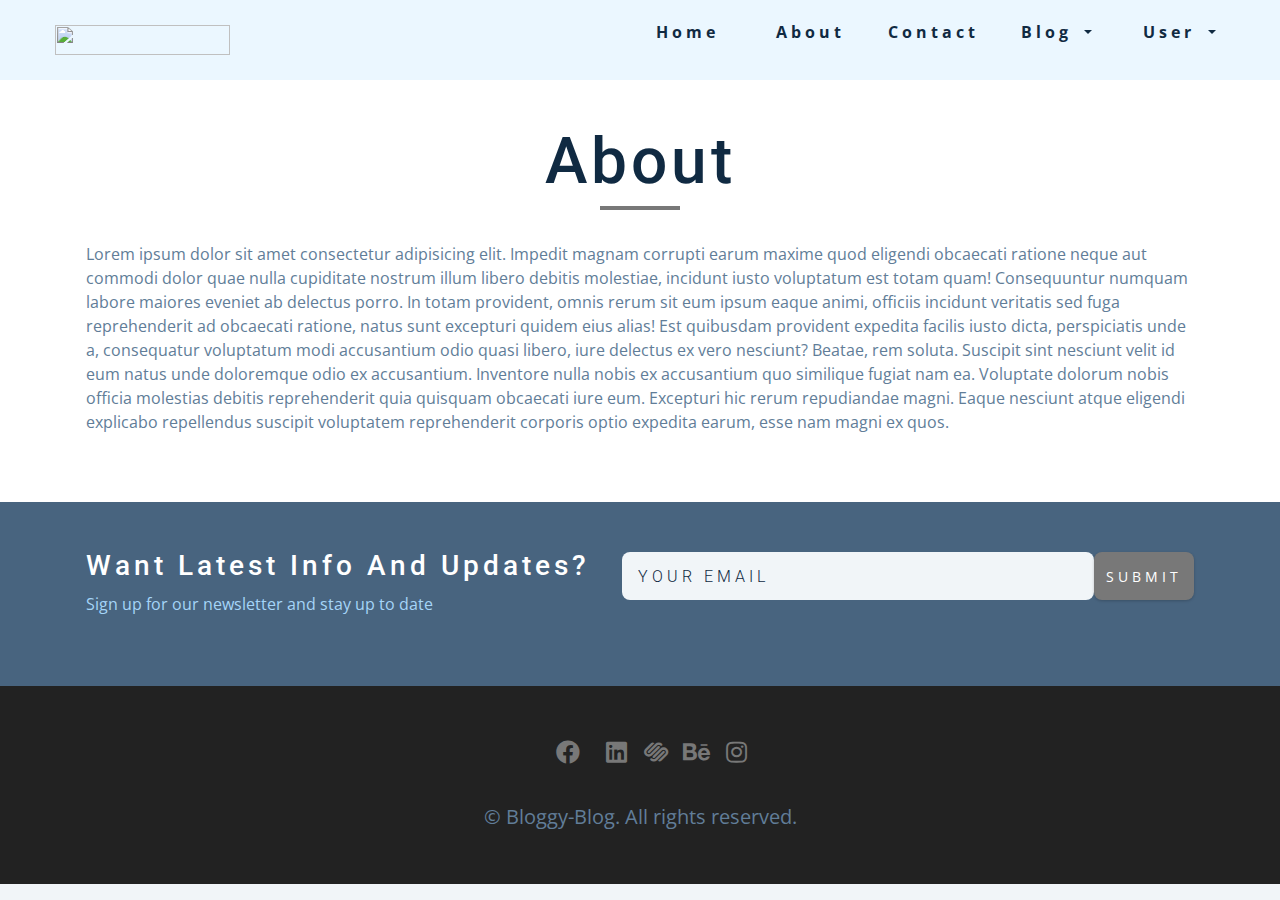
==== about.html @ 56ad33cc "commit" ====
<!doctype html>
<html lang="en">

<head>
    <!-- Required meta tags -->
    <meta charset="utf-8">
    <meta name="viewport" content="width=device-width, initial-scale=1">

    <!-- Bootstrap CSS -->
    <link rel="stylesheet" href="./bootstrap/css/bootstrap.min.css">
    <link rel="stylesheet" href="./css/style.css">
    <link rel="stylesheet" href="./fontawesome/css/all.min.css">

    <title>About - Bloggy-Blog</title>
</head>

<body>

    <!-- navbar -->
    <nav class="nav" id="nav">
        <div class="nav-center">
            <!-- nav header -->
            <div class="nav-header">
                <img src="./img/logo.png" class="nav-logo" alt="" />
                <button class="nav-btn" id="nav-btn">
                    <i class="fas fa-bars"></i>
                </button>
            </div>
            <!-- nav links -->
            <ul class="nav-links">
                <li><a href="index.html">home</a></li>
                <li><a href="about.html">about</a></li>
                <li><a href="contact.html">contact</a></li>
                <div class="dropdown">
                    <a class=" dropdown-toggle" href="#" role="button" id="dropdownMenuLink" data-toggle="dropdown"
                        aria-expanded="false">
                        Blog
                    </a>

                    <ul class="dropdown-menu" aria-labelledby="dropdownMenuLink">
                        <li><a class="dropdown-item" href="blog.html">Blog</a></li>
                        <li><a class="dropdown-item" href="category.html">Category</a></li>
                        <li><a class="dropdown-item" href="detail.html">Detail</a></li>
                    </ul>
                </div>
                <div class="dropdown">
                    <a class=" dropdown-toggle" href="#" role="button" id="UserDropdown" data-toggle="dropdown"
                        aria-expanded="false">
                        User
                    </a>

                    <ul class="dropdown-menu" aria-labelledby="UserDropdown">
                        <li><a class="dropdown-item" href="user.html">User</a></li>
                        <li><a class="dropdown-item" href="login.html">login</a></li>
                        <li><a class="dropdown-item" href="register.html">regster</a></li>
                    </ul>
                </div>
            </ul>
        </div>
    </nav>

    <!-- sidebar -->
    <aside class="sidebar" id="sidebar">
        <div>
            <button id="close-btn" class="close-btn">
                <i class="fas fa-times"></i>
            </button>
            <ul class="sidebar-links">
                <li><a href="index.html">home</a></li>
                <li><a href="about.html">about</a></li>
                <li><a href="contact.html">contact</a></li>
                <li><a href="blog.html">Blog</a></li>
                <li><a href="category.html">Category</a></li>
                <li><a href="detail.html">Detail</a></li>
                <li><a href="user.html">user</a></li>
            </ul>
            <ul class="social-icons">
                <!-- single item -->
                <li class="pr-3">
                    <a href="https://www.twitter.com" class="social-icon">
                        <i class="fab fa-facebook"></i>
                    </a>
                </li>
                <!-- end of single item -->
                <!-- single item -->
                <li>
                    <a href="https://www.twitter.com" class="social-icon">
                        <i class="fab fa-linkedin"></i>
                    </a>
                </li>
                <!-- end of single item -->
                <!-- single item -->
                <li>
                    <a href="https://www.twitter.com" class="social-icon">
                        <i class="fab fa-squarespace"></i>
                    </a>
                </li>
                <!-- end of single item -->
                <!-- single item -->
                <li>
                    <a href="https://www.twitter.com" class="social-icon">
                        <i class="fab fa-behance"></i>
                    </a>
                </li>
                <!-- end of single item -->
                <!-- single item -->
                <li>
                    <a href="https://www.twitter.com" class="social-icon">
                        <i class="fab fa-instagram"></i>
                    </a>
                </li>
                <!-- end of single item -->
            </ul>
        </div>
    </aside>
    <!-- end of sidebar -->

    <div class="blog pb-5">
        <div class="container">
            <section class="section single-page">
                <div class="section-title">
                    <h1>about</h1>
                    <div class="underline"></div>
                </div>
                <div class="section-center page-info">
                    <p>
                        Lorem ipsum dolor sit amet consectetur adipisicing elit. Impedit magnam corrupti earum maxime quod eligendi obcaecati ratione neque aut commodi dolor quae nulla cupiditate nostrum illum libero debitis molestiae, incidunt iusto voluptatum est totam quam! Consequuntur numquam labore maiores eveniet ab delectus porro. In totam provident, omnis rerum sit eum ipsum eaque animi, officiis incidunt veritatis sed fuga reprehenderit ad obcaecati ratione, natus sunt excepturi quidem eius alias! Est quibusdam provident expedita facilis iusto dicta, perspiciatis unde a, consequatur voluptatum modi accusantium odio quasi libero, iure delectus ex vero nesciunt? Beatae, rem soluta. Suscipit sint nesciunt velit id eum natus unde doloremque odio ex accusantium. Inventore nulla nobis ex accusantium quo similique fugiat nam ea. Voluptate dolorum nobis officia molestias debitis reprehenderit quia quisquam obcaecati iure eum. Excepturi hic rerum repudiandae magni. Eaque nesciunt atque eligendi explicabo repellendus suscipit voluptatem reprehenderit corporis optio expedita earum, esse nam magni ex quos.
                        <!-- <a href="https://www.darisset.site">Darisset</a> -->
                    </p>
                </div>
            </section>
        </div>
    </div>

    <!-- newsletter -->
    <section class="section newsletter" id="newsletter">
        <div class="container section-center newsletter-center">
            <div class="newsletter-title">
                <h3>want latest info and updates?</h3>
                <p>Sign up for our newsletter and stay up to date</p>
            </div>
            <form class="newsletter-form">
                <input type="email" class="form-control" placeholder="your email" />
                <button type="submit" class="btn">submit</button>
            </form>
        </div>
    </section>
    <!-- end of newsletter -->

    <footer class="footer">
        <ul class="social-icons mt-5">
            <!-- single item -->
            <li class="pr-3">
                <a href="https://www.twitter.com" class="social-icon">
                    <i class="fab fa-facebook"></i>
                </a>
            </li>
            <!-- end of single item -->
            <!-- single item -->
            <li>
                <a href="https://www.twitter.com" class="social-icon">
                    <i class="fab fa-linkedin"></i>
                </a>
            </li>
            <!-- end of single item -->
            <!-- single item -->
            <li>
                <a href="https://www.twitter.com" class="social-icon">
                    <i class="fab fa-squarespace"></i>
                </a>
            </li>
            <!-- end of single item -->
            <!-- single item -->
            <li>
                <a href="https://www.twitter.com" class="social-icon">
                    <i class="fab fa-behance"></i>
                </a>
            </li>
            <!-- end of single item -->
            <!-- single item -->
            <li>
                <a href="https://www.twitter.com" class="social-icon">
                    <i class="fab fa-instagram"></i>
                </a>
            </li>
            <!-- end of single item -->
        </ul>

        <p>&copy; <span id="date"></span> Bloggy-Blog. All rights reserved.</p>
    </footer>

    <!-- Optional JavaScript -->
    <!-- Popper.js first, then Bootstrap JS -->
    <script src="./js/popper.min.js"></script>
    <script src="./bootstrap/js/bootstrap.min.js"></script>
    <script src="./js/script.js"></script>
</body>

</html>
---- css/style.css ----
/*
=============== 
Fonts
===============
*/

@import url("https://fonts.googleapis.com/css?family=Open+Sans|Roboto:400,700&display=swap");
@import url("https://fonts.googleapis.com/css?family=Catamaran:400,700|Grand+Hotel");
/*
=============== 
Variables
===============
*/

:root {
    /* dark shades of primary color*/
    --clr-primary-1: hsl(205, 86%, 17%);
    --clr-primary-2: hsl(205, 77%, 27%);
    --clr-primary-3: hsl(205, 72%, 37%);
    --clr-primary-4: hsl(205, 63%, 48%);
    /* primary/main color */
    --clr-primary-5: #787878;
    /* lighter shades of primary color */
    --clr-primary-6: hsl(205, 89%, 70%);
    --clr-primary-7: hsl(205, 90%, 76%);
    --clr-primary-8: hsl(205, 86%, 81%);
    --clr-primary-9: hsl(205, 90%, 88%);
    --clr-primary-10: hsl(205, 100%, 96%);
    /* darkest grey - used for headings */
    --clr-grey-1: hsl(209, 61%, 16%);
    --clr-grey-2: hsl(211, 39%, 23%);
    --clr-grey-3: hsl(209, 34%, 30%);
    --clr-grey-4: hsl(209, 28%, 39%);
    /* grey used for paragraphs */
    --clr-grey-5: hsl(210, 22%, 49%);
    --clr-grey-6: hsl(209, 23%, 60%);
    --clr-grey-7: hsl(211, 27%, 70%);
    --clr-grey-8: hsl(210, 31%, 80%);
    --clr-grey-9: hsl(212, 33%, 89%);
    --clr-grey-10: hsl(210, 36%, 96%);
    --clr-white: #fff;
    --clr-red-dark: hsl(360, 67%, 44%);
    --clr-red-light: hsl(360, 71%, 66%);
    --clr-green-dark: hsl(125, 67%, 44%);
    --clr-green-light: hsl(125, 71%, 66%);
    --clr-black: #222;
    --ff-primary: "Roboto", sans-serif;
    --ff-secondary: "Open Sans", sans-serif;
    --transition: all 0.3s linear;
    --spacing: 0.25rem;
    --radius: 0.5rem;
    --light-shadow: 0 5px 15px rgba(0, 0, 0, 0.1);
    --dark-shadow: 0 5px 15px rgba(0, 0, 0, 0.2);
    --max-width: 1170px;
    --fixed-width: 620px;
}

/*
=============== 
Global Styles
===============
*/

*,
::after,
::before {
    margin: 0;
    padding: 0;
    box-sizing: border-box;
}

body {
    font-family: var(--ff-secondary);
    background: var(--clr-grey-10);
    color: var(--clr-grey-1);
    line-height: 1.5;
    font-size: 0.875rem;
}

ul {
    list-style-type: none;
}

a {
    text-decoration: none;
}

img:not(.nav-logo) {
    width: 100%;
    display: block;
}

img {
    display: block;
}

h1,
h2,
h3,
h4 {
    letter-spacing: var(--spacing);
    text-transform: capitalize;
    line-height: 1.25;
    margin-bottom: 0.75rem;
    font-family: var(--ff-primary);
}

h1 {
    font-size: 3rem;
}

h2 {
    font-size: 2rem;
}

h3 {
    font-size: 1.25rem;
}

h4 {
    font-size: 0.875rem;
}

p {
    margin-bottom: 1.25rem;
    color: var(--clr-grey-5);
}

@media screen and (min-width: 800px) {
    h1 {
        font-size: 4rem;
    }

    h2 {
        font-size: 2.5rem;
    }

    h3 {
        font-size: 1.75rem;
    }

    h4 {
        font-size: 1rem;
    }

    body {
        font-size: 1rem;
    }

    h1,
    h2,
    h3,
    h4 {
        line-height: 1;
    }
}

/*  global classes */

.btn {
    text-transform: uppercase;
    background: var(--clr-primary-5);
    color: var(--clr-white);
    padding: 0.375rem 0.75rem;
    letter-spacing: var(--spacing);
    display: inline-block;
    transition: var(--transition);
    font-size: 0.875rem;
    border: none;
    cursor: pointer;
    box-shadow: 0 1px 3px rgba(0, 0, 0, 0.2);
    border-radius: var(--radius);
}

.btn:hover {
    color: var(--clr-white);
    background: var(--clr-primary-8);
}

main {
    min-height: 10000px;
    display: grid;
    place-items: center;
}

/*
=============== 
Navbar
===============
*/

.nav-links {
    display: none;
}

.nav {
    height: 5rem;
    display: grid;
    -webkit-box-align: center;
    align-items: center;
    -webkit-transition: var(--transition);
    transition: var(--transition);
    padding: 1rem;
}

.nav-center {
    width: 100%;
    max-width: 1170px;
    margin: 0 auto;
}

.nav-header {
    display: grid;
    grid-template-columns: 1fr 1fr;
    -webkit-box-align: center;
    align-items: center;
}

.nav-header img {
    width: 175px;
    height: 30px;
}

.nav-btn {
    background: transparent;
    border-color: transparent;
    color: var(--clr-primary-5);
    font-size: 2rem;
    cursor: pointer;
    /* show later */
    justify-self: right;
}

@media screen and (min-width: 768px) {
    .nav {
        background: var(--clr-primary-10);
    }

    .nav-btn {
        display: none;
    }

    .nav-links {
        display: grid;
        grid-template-columns: repeat(5, 1fr);
        justify-items: center;
        -webkit-column-gap: 2rem;
        -moz-column-gap: 2rem;
        column-gap: 2rem;
    }

    .nav-links a {
        text-transform: capitalize;
        color: var(--clr-grey-1);
        font-weight: bold;
        letter-spacing: var(--spacing);
        -webkit-transition: var(--transition);
        transition: var(--transition);
    }

    .nav-links a:hover {
        color: var(--clr-primary-5);
    }

    .nav-center {
        display: grid;
        grid-template-columns: auto 1fr;
        -webkit-box-align: center;
        align-items: center;
    }

    .nav-links {
        justify-self: end;
    }
}

/* fixed navbar */

.navbar-fixed {
    position: fixed;
    top: 0;
    left: 0;
    width: 100%;
    background: var(--clr-white);
    z-index: 2;
    box-shadow: var(--light-shadow);
}

/*
=============== 
Sidebar
===============
*/

.sidebar {
    position: fixed;
    top: 0;
    left: 0;
    width: 100%;
    height: 100%;
    background: var(--clr-grey-10);
    z-index: 4;
    display: grid;
    place-items: center;
    -webkit-transition: var(--transition);
    transition: var(--transition);
    /* add later */
    -webkit-transform: translate(-100%);
    transform: translate(-100%);
}

.show-sidebar {
    -webkit-transform: translate(0);
    transform: translate(0);
}

.sidebar-links {
    text-align: center;
}

/* add sidebar links to navbar links */

.sidebar-links a {
    font-size: 2rem;
    text-transform: capitalize;
    -webkit-transition: var(--transition);
    transition: var(--transition);
    color: var(--clr-grey-5);
    letter-spacing: var(--spacing);
    display: inline-block;
    margin-bottom: 1.5rem;
}

.sidebar-links a:hover {
    color: var(--clr-primary-5);
}

.social-icons {
    display: grid;
    /* margin-top: 3rem; */
    /* width: 20rem; */
    grid-template-columns: repeat(5, 1fr);
    justify-items: center;
}

.social-icon {
    font-size: 1.5rem;
    color: var(--clr-grey-1);
    -webkit-transition: var(--transition);
    transition: var(--transition);
}

.social-icon:hover {
    color: var(--clr-primary-5);
}

.close-btn {
    position: absolute;
    top: 1rem;
    right: 1rem;
    font-size: 3rem;
    background: transparent;
    border: none;
    -webkit-transition: var(--transition);
    transition: var(--transition);
    color: #bb2525;
    cursor: pointer;
}

.close-btn:hover {
    color: #e66b6b;
}

.section-title h3 {
    font-family: var(--ff-secondary);
    color: var(--clr-primary);
}

/* .section-title {
    margin-bottom: 2rem;
} */

/* section title */

.section-title {
    margin-bottom: 2rem;
    text-align: center;
}

/* added during recording */

.underline {
    width: 5rem;
    height: 0.25rem;
    margin-bottom: 1.25rem;
    background: var(--clr-primary-5);
    margin-left: auto;
    margin-right: auto;
}

.categori-list {
    margin-top: 35px;
    padding-top: 25px;
    background: var(--clr-white);
    box-shadow: var(--light-shadow);
}

.blog {
    /* margin-top: 35px; */
    padding-top: 50px;
    background: var(--clr-white);
    /* box-shadow: var(--light-shadow); */
}

.banner {
    padding-top: 25px;
    padding-bottom: 25px;
    background: var(--clr-white);
    -shadow: var(--light-shadow);
}

.detail {
    padding: 20px;
    background: var(--clr-white);
    box-shadow: var(--light-shadow);
}

.comment {
    background: var(--clr-white);
    box-shadow: var(--light-shadow);
}

.profile {
    color: var(--clr-grey-5);
    font-weight: 700;
    margin-right: 10px;
}

.meta span {
    color: var(--clr-grey-5);
    margin-left: 10px;
}

.recent-post h5 {
    font-size: 16px;
    font-weight: 700;
    color: black;
}

.recent-post span {
    font-size: 12px;
    color: var(--clr-grey-5);
}

.popular-post {
    padding-top: 50px;
    padding-bottom: 50px;
}

/*
=============== 
Projects
===============
*/

.projects-text {
    width: 85vw;
    max-width: 30rem;
    margin: 0 auto;
}

.project {
    position: relative;
    background: var(--clr-primary-5);
    border-radius: var(--radius);
    margin-bottom: 2rem;
}

.project-info {
    text-align: center;
    color: var(--clr-white);
    position: absolute;
    top: 50%;
    left: 50%;
    -webkit-transform: translate(-50%, -50%);
    transform: translate(-50%, -50%);
    -webkit-transition: var(--transition);
    transition: var(--transition);
    opacity: 0;
}

.project-info p {
    text-transform: capitalize;
    color: var(--clr-white);
}

.project:hover .project-info {
    opacity: 1;
}

.project-img {
    -webkit-transition: var(--transition);
    transition: var(--transition);
    border-radius: var(--radius);
    height: 15rem;
    -o-object-fit: cover;
    object-fit: cover;
}

.project:hover .project-img {
    opacity: 0.1;
}

.project::after {
    content: "";
    position: absolute;
    top: 0;
    left: 0;
    width: 100%;
    height: 100%;
    border: 0.25rem solid var(--clr-white);
    border-radius: var(--radius);
    -webkit-transition: var(--transition);
    transition: var(--transition);
    opacity: 0;
}

.project:hover::after {
    opacity: 1;
    -webkit-transform: scale(0.8);
    transform: scale(0.8);
}

@media screen and (min-width: 676px) {
    .projects-center {
        display: grid;
        grid-template-columns: 1fr 1fr;
        -webkit-column-gap: 2rem;
        -moz-column-gap: 2rem;
        column-gap: 2rem;
    }
}

@media screen and (min-width: 992px) {
    .projects-center {
        grid-template-columns: repeat(3, 1fr);
    }
}

@media screen and (min-width: 1170px) {
    .projects-center {
        grid-template-rows: 200px 200px;
        gap: 1rem;
        grid-template-areas: "a b b""a c d";
    }

    .project {
        height: 100%;
    }

    .project-img {
        height: 100%;
    }

    .project-1 {
        grid-area: b;
    }

    .project-2 {
        grid-area: a;
    }

    .project-3 {
        grid-area: c;
    }

    .project-4 {
        grid-area: d;
    }
}

/*
=============== 
banner
===============
*/

.banner-img,
.banner-info {
    padding: 2rem 0;
}

.banner-picture-container {
    background: var(--clr-white);
    border: 0.5rem solid var(--clr-primary-5);
    max-width: 30rem;
    /* extra stuff */
    overflow: hidden;
}

.banner-picture {
    transition: var(--transition);
}

.banner-picture-container:hover .banner-picture {
    opacity: 0.5;
    transform: scale(1.2);
}

.banner-text {
    max-width: 26rem;
    color: var(--clr-grey-5);
}

@media screen and (min-width: 992px) {

    .banner-img,
    .banner-info {
        float: left;
        width: 50%;
    }

    .banner-info {
        padding-left: 2rem;
    }
}

/*
=============== 
Services
===============
*/


/* bg-grey in globals */

.service {
    background: var(--clr-white);
    padding: 3rem 1.5rem;
    /* margin-bottom: 2rem; */
    border-radius: var(--radius);
    text-align: center;
    -webkit-transition: var(--transition);
    transition: var(--transition);
}

.service .ser-icon {
    font-size: 2rem;
    margin-bottom: 1.5rem;
    color: black;
}

.service .underline {
    width: 3rem;
    height: 0.12rem;
    -webkit-transition: var(--transition);
    transition: var(--transition);
}

.service p {
    -webkit-transition: var(--transition);
    transition: var(--transition);
}

.service:hover {
    background: var(--clr-primary-5);
    color: var(--clr-white);
}

.service:hover p {
    color: var(--clr-white);
}

.service:hover .underline {
    background: var(--clr-white);
}

@media screen and (min-width: 676px) {
    .services-center {
        display: grid;
        grid-template-columns: 1fr 1fr;
        -webkit-column-gap: 2rem;
        -moz-column-gap: 2rem;
        column-gap: 2rem;
    }
}

@media screen and (min-width: 992px) {
    .services-center {
        grid-template-columns: 1fr 1fr 1fr;
    }
}

/*
=============== 
Featured Blogs
===============
*/

.blog-card {
    transition: var(--transition);
    background: var(--clr-white);
    box-shadow: 0 5px 15px rgba(0, 0, 0, 0.1);
    margin-bottom: 2rem;
}

.blog-card:hover {
    box-shadow: 0 5px 15px rgba(0, 0, 0, 0.2);
    transform: scale(1.02);
}

.blog-img-container {
    position: relative;
}

.blog-img {
    height: 15rem;
    object-fit: cover;
}

.blog-date {
    position: absolute;
    right: 0;
    bottom: 0;
    background: var(--clr-primary-8);
    color: var(--clr-primary-1);
    text-transform: capitalize;
    padding: 0.25rem 0.5rem;
    margin-bottom: 0;
}

.blog-info {
    padding: 1.25rem 1.5rem;
}

/* additional css for different layout*/

.blog-title {
    display: flex;
    justify-content: space-between;
    flex-wrap: wrap;
}

.blog-title p,
.blog-title h4 {
    margin-bottom: 0.75rem;
    line-height: 1.25;
}

.blog-title p {
    color: var(--clr-grey-7);
}

/* end of additional css for different layout*/

.blog-footer {
    display: flex;
    justify-content: space-between;
    flex-wrap: wrap;
    align-items: center;
}

.blog-footer p {
    line-height: 0;
    margin-bottom: 0;
    text-transform: capitalize;
    color: var(--clr-primary-5);
}

.blog-btn {
    text-align: center;
}

/* @media screen and (min-width: 768px) {
    .featured-center {
        display: flex;
        flex-wrap: wrap;
        justify-content: space-around;
    }

    .blog-card {
        flex: 0 0 calc(50% - 2rem);
    }
} */

@media screen and (min-width: 1170px) {
    .blog-card {
        flex: 0 0 calc(33.3333% - 2rem);
    }
}

/*
=============== 
Services
===============
*/

.sidebar-left {
    margin-bottom: 30px;
    padding: 10px;
    background: var(--clr-white);
    border-radius: var(--radius);
    box-shadow: 0 5px 15px rgba(0, 0, 0, 0.1);
    transition: var(--transition);
}

.services-title {
    margin-top: 4rem;
    margin-bottom: -4rem;
    text-align: center;
}

.service-card {
    margin: 2rem 0;
    background: var(--clr-white);
    border-radius: var(--radius);
    box-shadow: 0 5px 15px rgba(0, 0, 0, 0.1);
    transition: var(--transition);
}

.service-card:hover {
    transform: scale(1.02);
    box-shadow: 0 5px 15px rgba(0, 0, 0, 0.2);
}

.service-img {
    height: 17rem;
    object-fit: cover;
    border-top-left-radius: var(--radius);
    border-top-right-radius: var(--radius);
}

.service-info {
    text-align: center;
    padding: 3rem 1rem 2.5rem 1rem;
}

.service-info p {
    max-width: 20rem;
    color: var(--clr-grey-5);
    margin: 0 auto;
}

.service-btn {
    font-size: 0.75rem;
    text-transform: capitalize;
    padding: 0.375rem 0.5rem;
    border-radius: var(--radius);
    font-weight: 400;
    margin-top: 1.25rem;
}

/* @media screen and (min-width: 768px) {
    .service-card {
        float: left;
        width: 45%;
        margin-right: 5%;
        100% 45% 90% 5%
    }
}

@media screen and (min-width: 992px) {
    .service-card {
        width: 30%;
        margin-right: 3.333%;
        100% 30% 3.333%
    }
} */

.service-img-container {
    position: relative;
}

.service-icon {
    position: absolute;
    left: 50%;
    bottom: 0;
    font-size: 2rem;
    color: var(--clr-grey-4);
    background: var(--clr-primary-6);
    padding: 0.25rem 0.6rem;
    border-radius: 50%;
    transform: translate(-50%, 50%);
    border: 0.375rem solid var(--clr-grey-10);
}

/*
=============== 
Newsletter
===============
*/

.newsletter {
    background: var(--clr-grey-4);
    padding: 50px;
}

.newsletter-title {
    color: var(--clr-white);
}

.newsletter-title p {
    color: var(--clr-primary-8);
}

.newsletter-form {
    display: flex;
    align-self: flex-start;
    max-width: 28rem;
}

.form-control {
    flex: 1 1 auto;
    color: var(--clr-grey-5);
}

.form-control,
.btn-submit {
    padding: 0.375rem 0.75rem;
    font-size: 1rem;
    line-height: 1.5;
    font-weight: 300;
    letter-spacing: var(--spacing);
    background: var(--clr-white);
    text-transform: capitalize;
    outline: none;
    /* border: transparent; */
}

::placeholder {
    color: inherit;
}

.btn-submit {
    font-family: var(--ff-primary);
    margin-left: 0.5rem;
    background: var(--clr-primary-8);
    color: var(--clr-primary-1);
    cursor: pointer;
    transition: var(--transition);
}

.btn-submit:hover {
    background: var(--clr-primary-1);
    color: var(--clr-primary-5);
}

@media screen and (min-width: 992px) {
    .newsletter-center {
        display: flex;
        flex-wrap: wrap;
        justify-content: space-between;
    }

    .newsletter-form {
        flex: 1 1 auto;
        padding-left: 2rem;
        max-width: 100%;
    }
}

/*===============User===============*/

/* section title in globals */
.user-title {
    text-align: left;
}

.user-title .underline {
    margin-left: 0;
}

.user-title {
    margin-bottom: 2rem;
}

.user-center {
    display: grid;
    gap: 3rem 2rem;
}

.user-img {
    justify-self: center;

}


@media screen and (min-width: 992px) {
    .user-center {
        grid-template-columns: 1fr 1fr;
    }

    /* user-img::before added to hero */
    .user-img {
        position: relative;
    }

    .user-img::before {
        left: -2rem;
    }

    .user-info {
        align-self: center;
    }
}

/*
=============== 
Hero
===============
*/
/* underline in globals */
.hero .underline {
    margin-bottom: 0.5rem;
    margin-left: 0;
}

.hero-img {
    display: none;
}

.hero {
    background: var(--clr-primary-10);
}

.hero-center {
    min-height: calc(100vh - 5rem);
    display: grid;
    -webkit-box-align: center;
    align-items: center;
    justify-items: center;
}

.hero-info h4 {
    color: var(--clr-grey-5);
}

.hero-icons {
    justify-items: start;
}

.hero-btn {
    margin-top: 1.25rem;
}

/* later in the media query */

@media screen and (min-width: 992px) {
    .hero-center {
        grid-template-columns: 1fr 1fr;
    }

    .hero-img {
        /* show on bigger screensize */
        display: block;
        position: relative;
    }

    .hero-photo {
        max-width: 25rem;
        max-height: 30rem;
        -o-object-fit: cover;
        object-fit: cover;
        border-radius: var(--radius);
        /* place the image in front of ::before */
        position: relative;
    }

    /* hero photo outside  */
    .hero-img::before,
    .user-img::before {
        content: "";
        position: absolute;
        width: 100%;
        height: 100%;
        top: 2rem;
        right: -2rem;
        border: 0.25rem solid var(--clr-primary-7);
        border-radius: var(--radius);
    }
}

/*
=============== 
Contact
===============
*/

.contact-form,
.contact-info {
    margin: 1rem 0;
}

.contact-item {
    margin-bottom: 1.75rem;
}

.contact-title {
    color: var(--clr-primary-5);
    font-weight: 400;
}

.contact-text {
    font-size: 18px;
}

.contact-form {
    background: var(--clr-white);
    border-radius: var(--radius);
    text-align: center;
    box-shadow: 0 5px 15px rgba(0, 0, 0, 0.1);
    transition: var(--transition);
    max-width: 35rem;
}

.contact-form:hover {
    box-shadow: 0 5px 15px rgba(0, 0, 0, 0.2);
}

.contact-form h3 {
    padding-top: 1.25rem;
    color: var(--clr-grey-5);
}

.form-group {
    padding: 1rem 1.5rem;
}

.form-control {
    display: block;
    width: 100%;
    padding: 0.75rem 1rem;
    border: none;
    /* margin-bottom: 1.25rem; */
    background: var(--clr-grey-10);
    border-radius: var(--radius);
    text-transform: uppercase;
    letter-spacing: var(--spacing);
}

.form-control::placeholder {
    font-family: var(--ff-primary);
    color: var(--clr-grey-1);
    text-transform: uppercase;
    letter-spacing: var(--spacing);
}

.contact-btn {
    display: block;
    width: 100%;
    padding: 1rem;
    border-bottom-left-radius: var(--radius);
    border-bottom-right-radius: var(--radius);
}

@media screen and (min-width: 992px) {

    .contact-form,
    .contact-info {
        float: left;
        width: 50%;
    }
}

/* Comment Area */

.comment_area .comment-content {
    padding: 30px 50px;
    /* box-shadow: 0 1px 5px rgba(0, 0, 0, 0.15); */
    background: var(--clr-white);
    box-shadow: var(--light-shadow);
}

.comment_area ul {
    padding-left: 0;
}

@media only screen and (max-width: 767px) {
    .comment_area .comment-content {
        padding: 20px 15px;
    }
}

.comment_area .comment-content .comment-meta {
    margin-bottom: 30px;
}

.comment_area .comment-content .comment-meta p {
    -webkit-box-flex: 0;
    -ms-flex: 0 0 calc(100% - 110px);
    flex: 0 0 calc(100% - 110px);
    border-bottom: 2px solid;
    border-color: #f1f1f1;
    margin-bottom: 0;
    font-size: 14px;
    padding: 10px 0;
}

.comment_area .comment-content .comment-meta p a {
    font-size: 14px;
}

.comment_area .single_comment_area {
    margin-bottom: 30px;
}

.comment_area .single_comment_area:last-of-type {
    margin-bottom: 0;
}

.comment_area .children .single_comment_area {
    margin-left: 50px;
    margin-top: 30px;
}

@media only screen and (max-width: 767px) {
    .comment_area .children .single_comment_area {
        margin-left: 15px;
    }
}

/*
=============== 
Footer
===============
*/

.footer {
    padding-bottom: 2rem;
    background: #222;
    display: grid;
    place-items: center;
}

.footer .social-icons {
    margin-bottom: 2rem;
}

.footer .social-icon {
    color: var(--clr-primary-5);
}

.footer .social-icon:hover {
    color: var(--clr-primary-10);
}

.footer p {
    font-size: 1.25rem;
    /* color: var(--clr-white); */
}
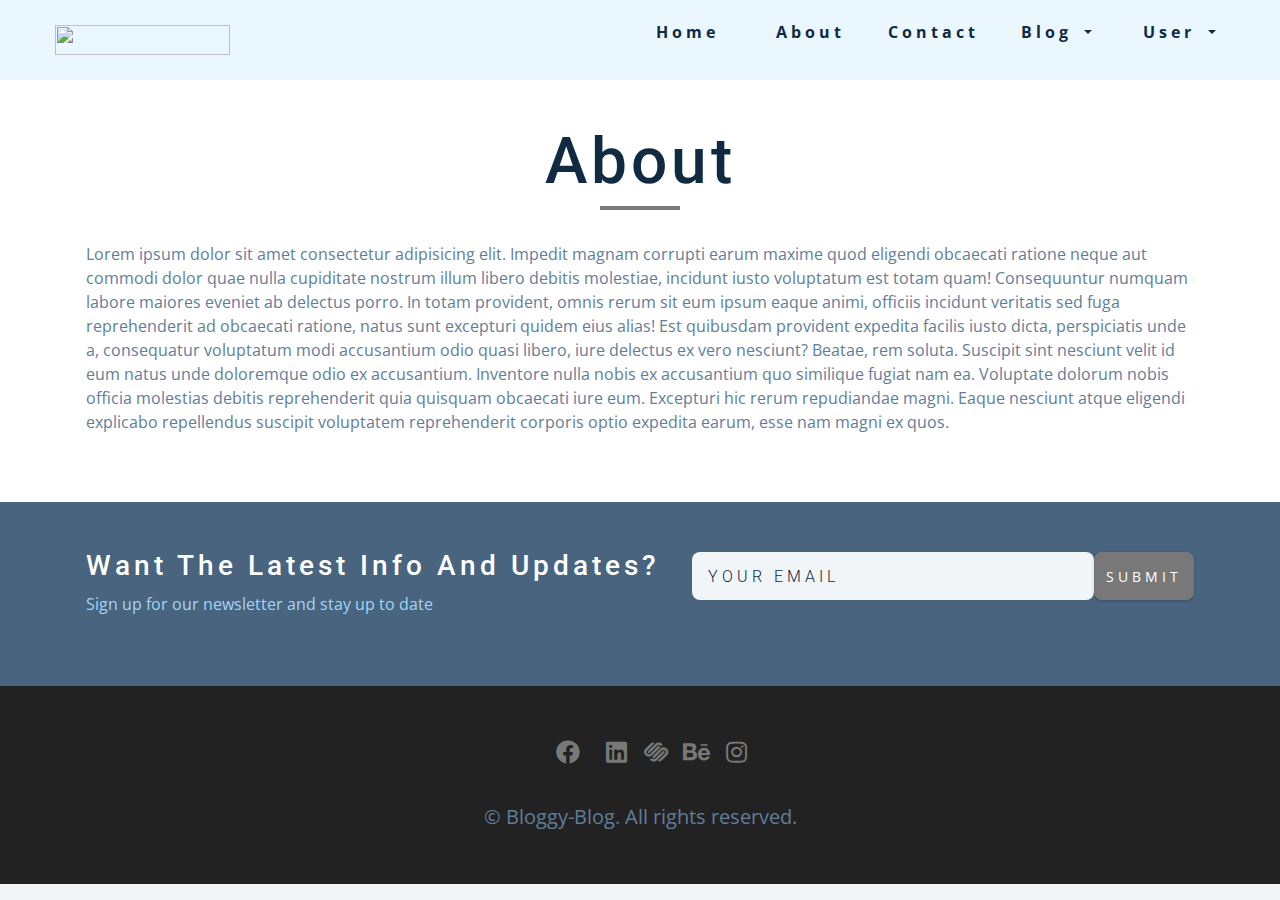
==== commit 09745511: "abeg na" ====
--- a/about.html
+++ b/about.html
@@ -136,7 +136,7 @@
     <section class="section newsletter" id="newsletter">
         <div class="container section-center newsletter-center">
             <div class="newsletter-title">
-                <h3>want latest info and updates?</h3>
+                <h3>want the latest info and updates?</h3>
                 <p>Sign up for our newsletter and stay up to date</p>
             </div>
             <form class="newsletter-form">
--- a/css/style.css
+++ b/css/style.css
@@ -38,7 +38,7 @@
     --clr-grey-8: hsl(210, 31%, 80%);
     --clr-grey-9: hsl(212, 33%, 89%);
     --clr-grey-10: hsl(210, 36%, 96%);
-    --clr-white: #fff;
+    --clr-white: rgb(255, 255, 255);
     --clr-red-dark: hsl(360, 67%, 44%);
     --clr-red-light: hsl(360, 71%, 66%);
     --clr-green-dark: hsl(125, 67%, 44%);
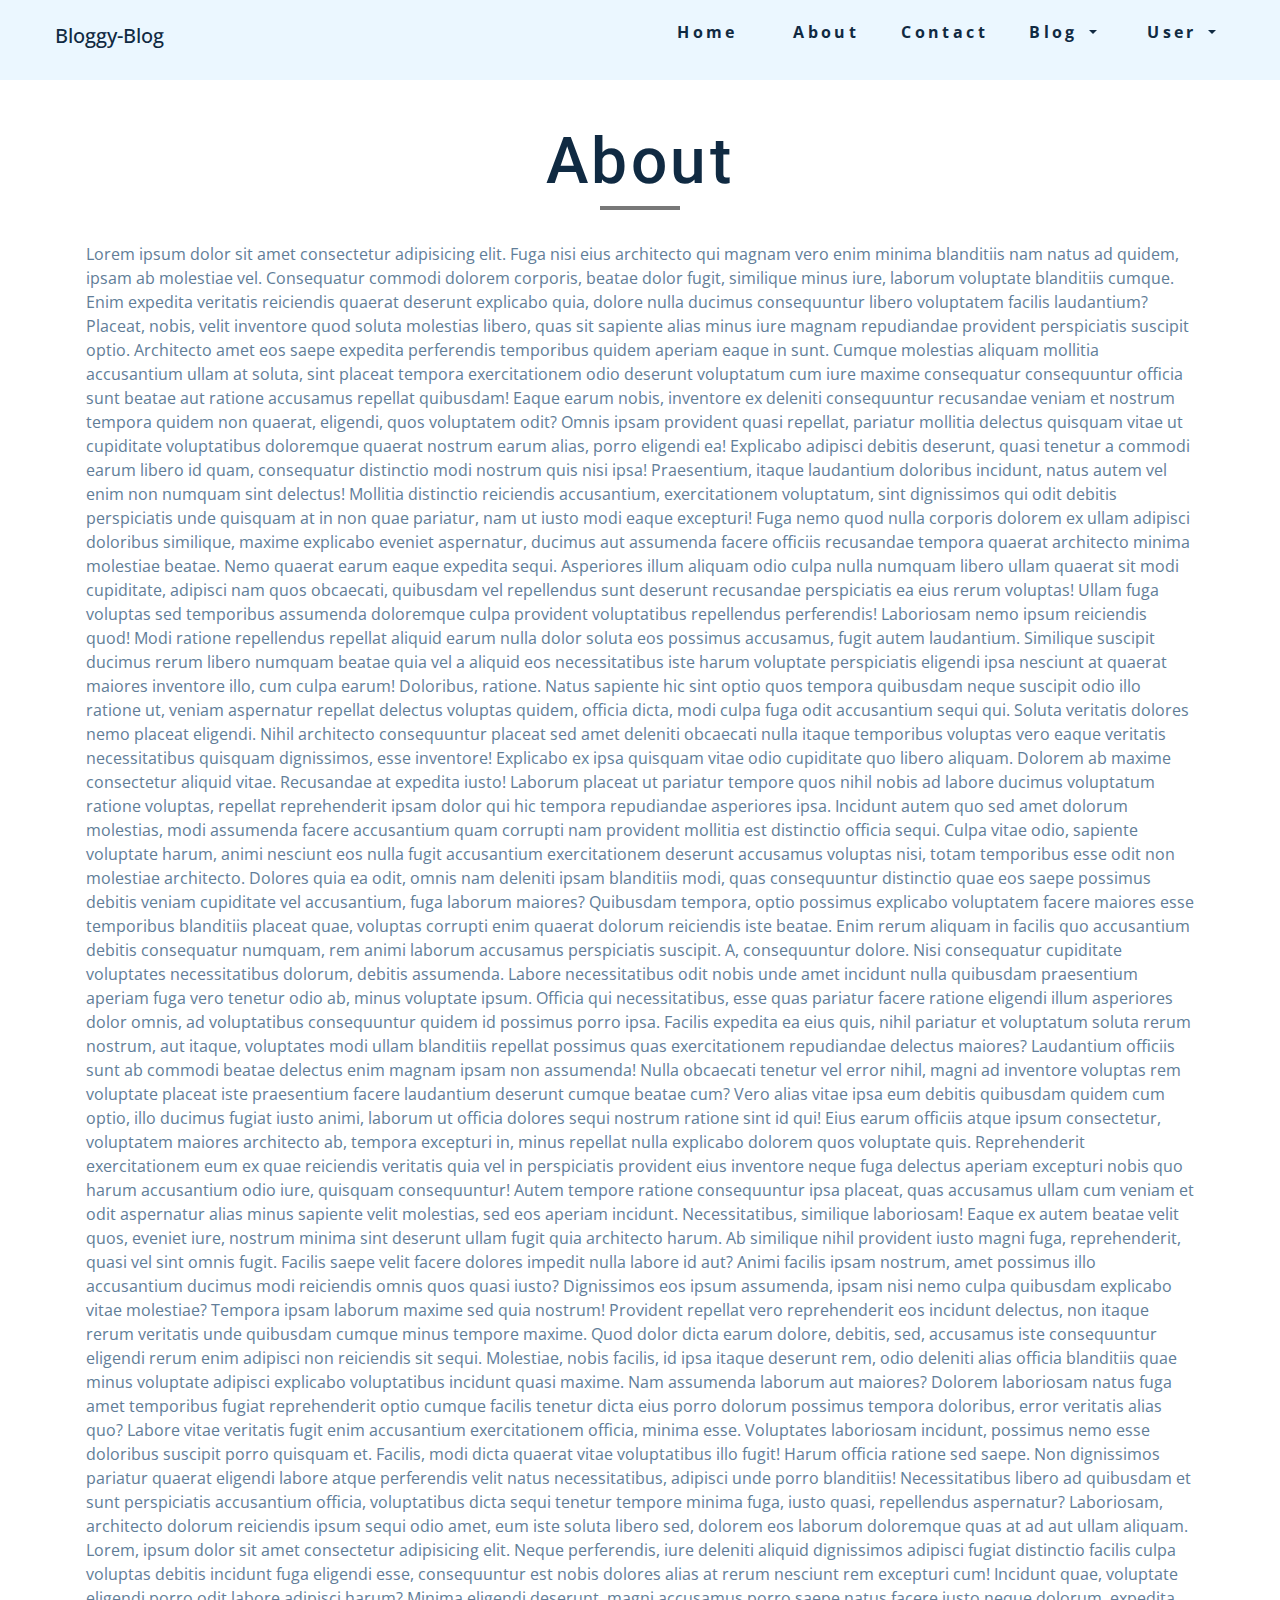
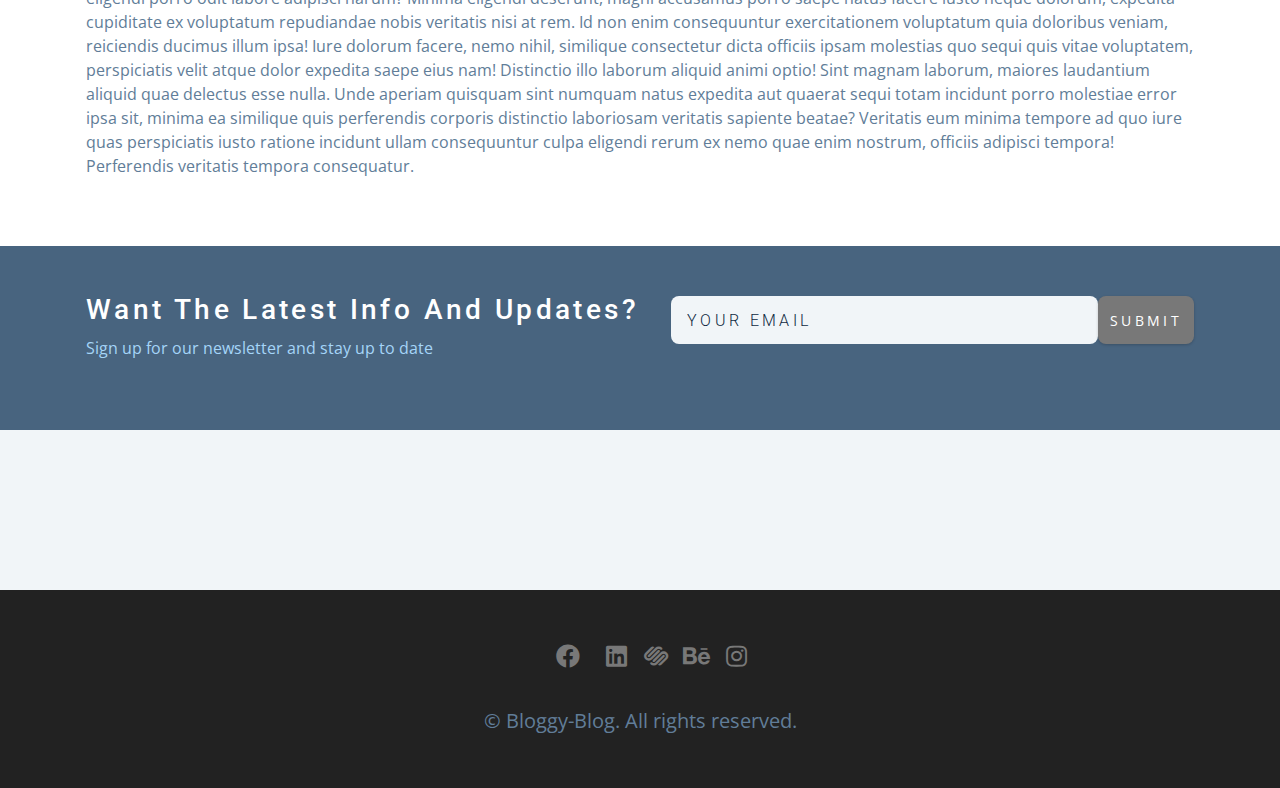
==== commit 24867f4d: "presentation push" ====
--- a/about.html
+++ b/about.html
@@ -21,7 +21,8 @@
         <div class="nav-center">
             <!-- nav header -->
             <div class="nav-header">
-                <img src="./img/logo.png" class="nav-logo" alt="" />
+                <!-- <img src="./img/logo.png" class="nav-logo" alt="" /> -->
+                <h5 class="nav-text">Bloggy-Blog</h5>
                 <button class="nav-btn" id="nav-btn">
                     <i class="fas fa-bars"></i>
                 </button>
@@ -39,7 +40,6 @@
 
                     <ul class="dropdown-menu" aria-labelledby="dropdownMenuLink">
                         <li><a class="dropdown-item" href="blog.html">Blog</a></li>
-                        <li><a class="dropdown-item" href="category.html">Category</a></li>
                         <li><a class="dropdown-item" href="detail.html">Detail</a></li>
                     </ul>
                 </div>
@@ -70,7 +70,6 @@
                 <li><a href="about.html">about</a></li>
                 <li><a href="contact.html">contact</a></li>
                 <li><a href="blog.html">Blog</a></li>
-                <li><a href="category.html">Category</a></li>
                 <li><a href="detail.html">Detail</a></li>
                 <li><a href="user.html">user</a></li>
             </ul>
@@ -124,7 +123,7 @@
                 </div>
                 <div class="section-center page-info">
                     <p>
-                        Lorem ipsum dolor sit amet consectetur adipisicing elit. Impedit magnam corrupti earum maxime quod eligendi obcaecati ratione neque aut commodi dolor quae nulla cupiditate nostrum illum libero debitis molestiae, incidunt iusto voluptatum est totam quam! Consequuntur numquam labore maiores eveniet ab delectus porro. In totam provident, omnis rerum sit eum ipsum eaque animi, officiis incidunt veritatis sed fuga reprehenderit ad obcaecati ratione, natus sunt excepturi quidem eius alias! Est quibusdam provident expedita facilis iusto dicta, perspiciatis unde a, consequatur voluptatum modi accusantium odio quasi libero, iure delectus ex vero nesciunt? Beatae, rem soluta. Suscipit sint nesciunt velit id eum natus unde doloremque odio ex accusantium. Inventore nulla nobis ex accusantium quo similique fugiat nam ea. Voluptate dolorum nobis officia molestias debitis reprehenderit quia quisquam obcaecati iure eum. Excepturi hic rerum repudiandae magni. Eaque nesciunt atque eligendi explicabo repellendus suscipit voluptatem reprehenderit corporis optio expedita earum, esse nam magni ex quos.
+                       Lorem ipsum dolor sit amet consectetur adipisicing elit. Fuga nisi eius architecto qui magnam vero enim minima blanditiis nam natus ad quidem, ipsam ab molestiae vel. Consequatur commodi dolorem corporis, beatae dolor fugit, similique minus iure, laborum voluptate blanditiis cumque. Enim expedita veritatis reiciendis quaerat deserunt explicabo quia, dolore nulla ducimus consequuntur libero voluptatem facilis laudantium? Placeat, nobis, velit inventore quod soluta molestias libero, quas sit sapiente alias minus iure magnam repudiandae provident perspiciatis suscipit optio. Architecto amet eos saepe expedita perferendis temporibus quidem aperiam eaque in sunt. Cumque molestias aliquam mollitia accusantium ullam at soluta, sint placeat tempora exercitationem odio deserunt voluptatum cum iure maxime consequatur consequuntur officia sunt beatae aut ratione accusamus repellat quibusdam! Eaque earum nobis, inventore ex deleniti consequuntur recusandae veniam et nostrum tempora quidem non quaerat, eligendi, quos voluptatem odit? Omnis ipsam provident quasi repellat, pariatur mollitia delectus quisquam vitae ut cupiditate voluptatibus doloremque quaerat nostrum earum alias, porro eligendi ea! Explicabo adipisci debitis deserunt, quasi tenetur a commodi earum libero id quam, consequatur distinctio modi nostrum quis nisi ipsa! Praesentium, itaque laudantium doloribus incidunt, natus autem vel enim non numquam sint delectus! Mollitia distinctio reiciendis accusantium, exercitationem voluptatum, sint dignissimos qui odit debitis perspiciatis unde quisquam at in non quae pariatur, nam ut iusto modi eaque excepturi! Fuga nemo quod nulla corporis dolorem ex ullam adipisci doloribus similique, maxime explicabo eveniet aspernatur, ducimus aut assumenda facere officiis recusandae tempora quaerat architecto minima molestiae beatae. Nemo quaerat earum eaque expedita sequi. Asperiores illum aliquam odio culpa nulla numquam libero ullam quaerat sit modi cupiditate, adipisci nam quos obcaecati, quibusdam vel repellendus sunt deserunt recusandae perspiciatis ea eius rerum voluptas! Ullam fuga voluptas sed temporibus assumenda doloremque culpa provident voluptatibus repellendus perferendis! Laboriosam nemo ipsum reiciendis quod! Modi ratione repellendus repellat aliquid earum nulla dolor soluta eos possimus accusamus, fugit autem laudantium. Similique suscipit ducimus rerum libero numquam beatae quia vel a aliquid eos necessitatibus iste harum voluptate perspiciatis eligendi ipsa nesciunt at quaerat maiores inventore illo, cum culpa earum! Doloribus, ratione. Natus sapiente hic sint optio quos tempora quibusdam neque suscipit odio illo ratione ut, veniam aspernatur repellat delectus voluptas quidem, officia dicta, modi culpa fuga odit accusantium sequi qui. Soluta veritatis dolores nemo placeat eligendi. Nihil architecto consequuntur placeat sed amet deleniti obcaecati nulla itaque temporibus voluptas vero eaque veritatis necessitatibus quisquam dignissimos, esse inventore! Explicabo ex ipsa quisquam vitae odio cupiditate quo libero aliquam. Dolorem ab maxime consectetur aliquid vitae. Recusandae at expedita iusto! Laborum placeat ut pariatur tempore quos nihil nobis ad labore ducimus voluptatum ratione voluptas, repellat reprehenderit ipsam dolor qui hic tempora repudiandae asperiores ipsa. Incidunt autem quo sed amet dolorum molestias, modi assumenda facere accusantium quam corrupti nam provident mollitia est distinctio officia sequi. Culpa vitae odio, sapiente voluptate harum, animi nesciunt eos nulla fugit accusantium exercitationem deserunt accusamus voluptas nisi, totam temporibus esse odit non molestiae architecto. Dolores quia ea odit, omnis nam deleniti ipsam blanditiis modi, quas consequuntur distinctio quae eos saepe possimus debitis veniam cupiditate vel accusantium, fuga laborum maiores? Quibusdam tempora, optio possimus explicabo voluptatem facere maiores esse temporibus blanditiis placeat quae, voluptas corrupti enim quaerat dolorum reiciendis iste beatae. Enim rerum aliquam in facilis quo accusantium debitis consequatur numquam, rem animi laborum accusamus perspiciatis suscipit. A, consequuntur dolore. Nisi consequatur cupiditate voluptates necessitatibus dolorum, debitis assumenda. Labore necessitatibus odit nobis unde amet incidunt nulla quibusdam praesentium aperiam fuga vero tenetur odio ab, minus voluptate ipsum. Officia qui necessitatibus, esse quas pariatur facere ratione eligendi illum asperiores dolor omnis, ad voluptatibus consequuntur quidem id possimus porro ipsa. Facilis expedita ea eius quis, nihil pariatur et voluptatum soluta rerum nostrum, aut itaque, voluptates modi ullam blanditiis repellat possimus quas exercitationem repudiandae delectus maiores? Laudantium officiis sunt ab commodi beatae delectus enim magnam ipsam non assumenda! Nulla obcaecati tenetur vel error nihil, magni ad inventore voluptas rem voluptate placeat iste praesentium facere laudantium deserunt cumque beatae cum? Vero alias vitae ipsa eum debitis quibusdam quidem cum optio, illo ducimus fugiat iusto animi, laborum ut officia dolores sequi nostrum ratione sint id qui! Eius earum officiis atque ipsum consectetur, voluptatem maiores architecto ab, tempora excepturi in, minus repellat nulla explicabo dolorem quos voluptate quis. Reprehenderit exercitationem eum ex quae reiciendis veritatis quia vel in perspiciatis provident eius inventore neque fuga delectus aperiam excepturi nobis quo harum accusantium odio iure, quisquam consequuntur! Autem tempore ratione consequuntur ipsa placeat, quas accusamus ullam cum veniam et odit aspernatur alias minus sapiente velit molestias, sed eos aperiam incidunt. Necessitatibus, similique laboriosam! Eaque ex autem beatae velit quos, eveniet iure, nostrum minima sint deserunt ullam fugit quia architecto harum. Ab similique nihil provident iusto magni fuga, reprehenderit, quasi vel sint omnis fugit. Facilis saepe velit facere dolores impedit nulla labore id aut? Animi facilis ipsam nostrum, amet possimus illo accusantium ducimus modi reiciendis omnis quos quasi iusto? Dignissimos eos ipsum assumenda, ipsam nisi nemo culpa quibusdam explicabo vitae molestiae? Tempora ipsam laborum maxime sed quia nostrum! Provident repellat vero reprehenderit eos incidunt delectus, non itaque rerum veritatis unde quibusdam cumque minus tempore maxime. Quod dolor dicta earum dolore, debitis, sed, accusamus iste consequuntur eligendi rerum enim adipisci non reiciendis sit sequi. Molestiae, nobis facilis, id ipsa itaque deserunt rem, odio deleniti alias officia blanditiis quae minus voluptate adipisci explicabo voluptatibus incidunt quasi maxime. Nam assumenda laborum aut maiores? Dolorem laboriosam natus fuga amet temporibus fugiat reprehenderit optio cumque facilis tenetur dicta eius porro dolorum possimus tempora doloribus, error veritatis alias quo? Labore vitae veritatis fugit enim accusantium exercitationem officia, minima esse. Voluptates laboriosam incidunt, possimus nemo esse doloribus suscipit porro quisquam et. Facilis, modi dicta quaerat vitae voluptatibus illo fugit! Harum officia ratione sed saepe. Non dignissimos pariatur quaerat eligendi labore atque perferendis velit natus necessitatibus, adipisci unde porro blanditiis! Necessitatibus libero ad quibusdam et sunt perspiciatis accusantium officia, voluptatibus dicta sequi tenetur tempore minima fuga, iusto quasi, repellendus aspernatur? Laboriosam, architecto dolorum reiciendis ipsum sequi odio amet, eum iste soluta libero sed, dolorem eos laborum doloremque quas at ad aut ullam aliquam. Lorem, ipsum dolor sit amet consectetur adipisicing elit. Neque perferendis, iure deleniti aliquid dignissimos adipisci fugiat distinctio facilis culpa voluptas debitis incidunt fuga eligendi esse, consequuntur est nobis dolores alias at rerum nesciunt rem excepturi cum! Incidunt quae, voluptate eligendi porro odit labore adipisci harum? Minima eligendi deserunt, magni accusamus porro saepe natus facere iusto neque dolorum, expedita cupiditate ex voluptatum repudiandae nobis veritatis nisi at rem. Id non enim consequuntur exercitationem voluptatum quia doloribus veniam, reiciendis ducimus illum ipsa! Iure dolorum facere, nemo nihil, similique consectetur dicta officiis ipsam molestias quo sequi quis vitae voluptatem, perspiciatis velit atque dolor expedita saepe eius nam! Distinctio illo laborum aliquid animi optio! Sint magnam laborum, maiores laudantium aliquid quae delectus esse nulla. Unde aperiam quisquam sint numquam natus expedita aut quaerat sequi totam incidunt porro molestiae error ipsa sit, minima ea similique quis perferendis corporis distinctio laboriosam veritatis sapiente beatae? Veritatis eum minima tempore ad quo iure quas perspiciatis iusto ratione incidunt ullam consequuntur culpa eligendi rerum ex nemo quae enim nostrum, officiis adipisci tempora! Perferendis veritatis tempora consequatur.
                         <!-- <a href="https://www.darisset.site">Darisset</a> -->
                     </p>
                 </div>
--- a/css/style.css
+++ b/css/style.css
@@ -38,7 +38,7 @@
     --clr-grey-8: hsl(210, 31%, 80%);
     --clr-grey-9: hsl(212, 33%, 89%);
     --clr-grey-10: hsl(210, 36%, 96%);
-    --clr-white: rgb(255, 255, 255);
+    --clr-white: #fff;
     --clr-red-dark: hsl(360, 67%, 44%);
     --clr-red-light: hsl(360, 71%, 66%);
     --clr-green-dark: hsl(125, 67%, 44%);
@@ -46,8 +46,8 @@
     --clr-black: #222;
     --ff-primary: "Roboto", sans-serif;
     --ff-secondary: "Open Sans", sans-serif;
-    --transition: all 0.3s linear;
-    --spacing: 0.25rem;
+    --transition: all 0.5s linear;
+    --spacing: 0.21rem;
     --radius: 0.5rem;
     --light-shadow: 0 5px 15px rgba(0, 0, 0, 0.1);
     --dark-shadow: 0 5px 15px rgba(0, 0, 0, 0.2);
@@ -387,7 +387,6 @@
     text-align: center;
 }
 
-/* added during recording */
 
 .underline {
     width: 5rem;
@@ -406,7 +405,6 @@
 }
 
 .blog {
-    /* margin-top: 35px; */
     padding-top: 50px;
     background: var(--clr-white);
     /* box-shadow: var(--light-shadow); */
@@ -423,7 +421,7 @@
     padding: 20px;
     background: var(--clr-white);
     box-shadow: var(--light-shadow);
-}
+} 
 
 .comment {
     background: var(--clr-white);
@@ -733,7 +731,7 @@
     padding: 1.25rem 1.5rem;
 }
 
-/* additional css for different layout*/
+/* additional css*/
 
 .blog-title {
     display: flex;
@@ -751,7 +749,7 @@
     color: var(--clr-grey-7);
 }
 
-/* end of additional css for different layout*/
+/* end of additional css*/
 
 .blog-footer {
     display: flex;
@@ -924,7 +922,6 @@
     background: var(--clr-white);
     text-transform: capitalize;
     outline: none;
-    /* border: transparent; */
 }
 
 ::placeholder {
@@ -1230,6 +1227,8 @@
     background: #222;
     display: grid;
     place-items: center;
+    margin-top: 10rem;
+    margin-bottom: 0rem!important;
 }
 
 .footer .social-icons {
@@ -1247,4 +1246,4 @@
 .footer p {
     font-size: 1.25rem;
     /* color: var(--clr-white); */
-}+}
